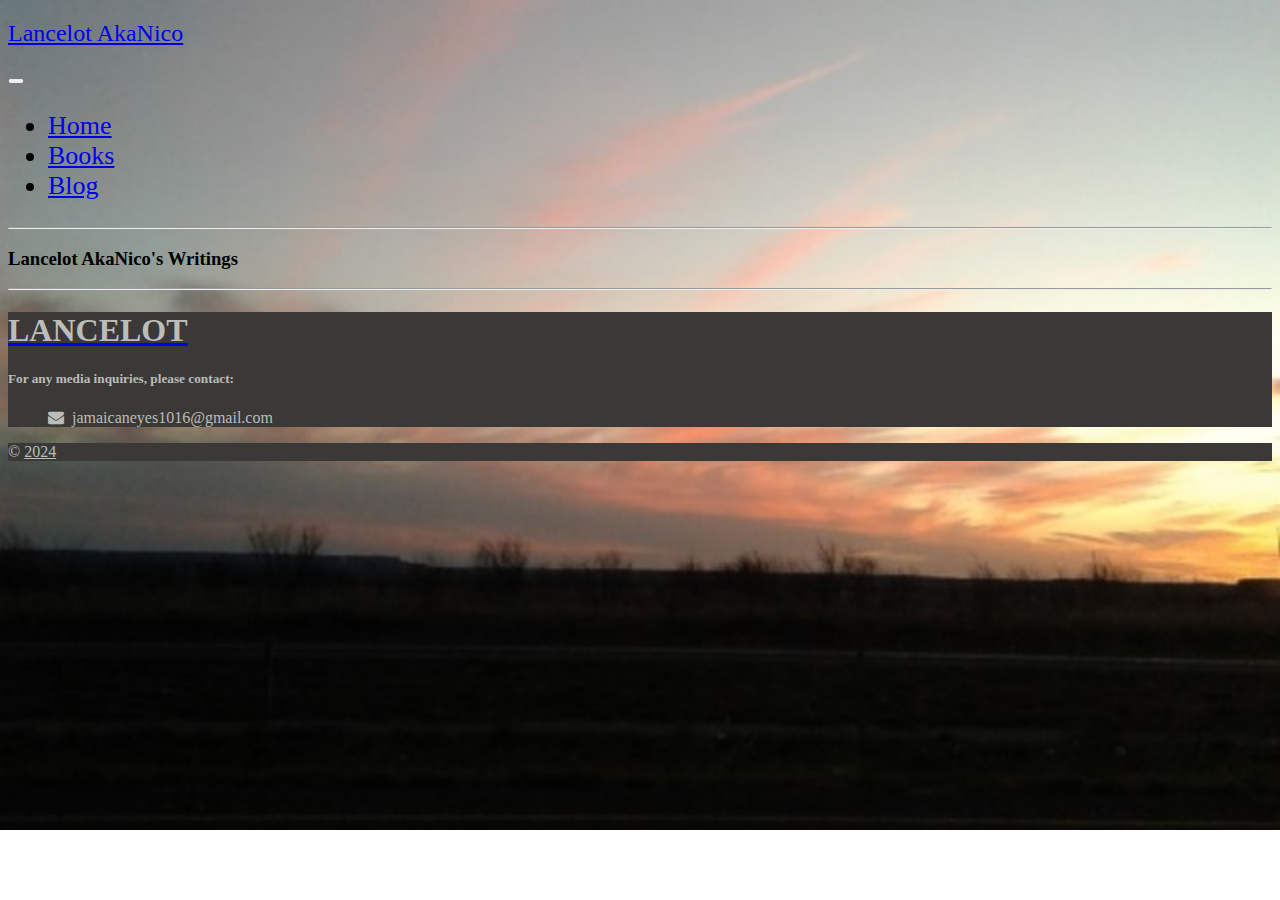
==== blog.html @ 88aa57b1 "light" ====
<!DOCTYPE html>
<html lang="en">

<head>
    <meta charset="UTF-8">
    <meta name="viewport" content="width=device-width, initial-scale=1.0">
    <title>Lancelot AkaNico's blog</title>
    <link rel="stylesheet" href="https://cdn.jsdelivr.net/npm/bootstrap@4.5.3/dist/css/bootstrap.min.css"
        integrity="sha384-TX8t27EcRE3e/ihU7zmQxVncDAy5uIKz4rEkgIXeMed4M0jlfIDPvg6uqKI2xXr2" crossorigin="anonymous">
    <link rel="stylesheet" href="style.css">
    <link rel="stylesheet" href="https://cdnjs.cloudflare.com/ajax/libs/font-awesome/4.7.0/css/font-awesome.min.css">
</head>

<body style="background-image: url(images/sundarkbase.jpeg);  background-repeat: no-repeat;background-size:cover;">
    <nav class="navbar   navbar-light navbar-expand-lg" style="background-color: rgb(0, 0, 0,0)!important;">
        <div class="container">
            <a href="index.html" class="navbar-brand">
                <h2 style="font-weight: 300;">Lancelot AkaNico</h2>
            </a>
            <button class="navbar-toggler" type="button" data-toggle="collapse" data-target="#navbarResponsive">
                <span class="navbar-toggler-icon"></span>
            </button>

            <div class="collapse  navbar-collapse" id="navbarResponsive">

                <ul class="navbar-nav ml-auto" style="font-size:26px">
                    <li class="nav-item"><a href="index.html" class="nav-link active">Home</a></li>
                    <li class="nav-item"><a href="index.html#booksection" class="nav-link active">Books</a></li>
                    <li class="nav-item"><a href="#" class="nav-link active">Blog</a></li>
                   
                </ul>
            </div>
        </div>
    </nav>

    <div class="container  col-lg-9">
        <main class="mt-1">
            <div id="for_rec" class="">
                <div class="list-group pt-3 me-5 rounded-0 list-group-horizontal ">
                    <hr>
                    <h3 class="text-center pb-3">Lancelot AkaNico's Writings</h3>
                    <hr>
                </div>
                <div class=" row row-cols-1 row-cols-md-3 g-4" id="csec">



                </div>
            </div>
        </main>

    </div>

 <!-- The Modal -->
  <div id="myModal" class="modal">
    <span class="close">&times;</span>
    
    <div class="modal-content">
     <p class="for_read"></p>
    </div>
  </div>

  <script  type = "text/javascript" src="script.js"></script>
  </body>

  
  <!-- start footer  -->
  <footer class="" id="contact" style="background-color: #3a3937;">
      <div class="container">
        <div class="row text-light text-center py-4 justify-content-center">
          <div class="col-sm-10 col-m-8 col-lg-6">
            <a href="login.php">
              <h1 class="pb-2 display-4 font-weight-bold" style="color: #bcbdb8;">LANCELOT</h1>
            </a>
                        <h5 style="color: #bcbdb8;">For any media inquiries, please contact:</h5>
            <!-- social media links to be inserted here -->
            <ul class="pt-3 list-unstyled font-weight-bold">
              <a style="color: #bcbdb8;" href="#"> <i class="fa fa-envelope">&nbsp;  jamaicaneyes1016@gmail.com&nbsp; &nbsp; </i></a>
              
            </ul>
          </div>
        </div>
      </div>
    </footer>
  <!-- end footer  -->

  <!-- Start Socket -->
    <div class="socket text-light text-center py-3" style="background-color: #3a3937;">
      <p style="color: #bcbdb8;">&copy; <a class="font-italic" style="color: #bcbdb8;" href="https://www.linkedin.com/in/tyreek-alexander-b142ba22a/" >2024</a></p>
    </div>


</html>
---- style.css ----
/* The Modal (background) */
.modal {
  display: none; /* Hidden by default */
  position: fixed; /* Stay in place */
  z-index: 1; /* Sit on top */
  padding-top: 10px; /* Location of the box */
  padding-bottom: 10px;
  left: 0;
  top: 0;
  width: 100%; /* Full width */
  height: 100%; /* Full height */
  overflow: auto; /* Enable scroll if needed */
  background-color: rgb(0,0,0); /* Fallback color */
  background-color: rgba(0,0,0,0.9); /* Black w/ opacity */
}

/* Modal Content (image) */
.modal-content {
  margin: auto;
  display: block;
  width: 80%;
  max-width: 700px;
}

/* Caption of Modal Image */
#caption {
  margin: auto;
  display: block;
  width: 80%;
  max-width: 700px;
  text-align: center;
  color: #ccc;
  padding: 10px 0;
  height: 150px;
}

/* Add Animation */
.modal-content, #caption {  
  animation-name: zoom;
  animation-duration: 0.6s;
}

@keyframes zoom {
  from {transform: scale(0.1)} 
  to {transform: scale(1)}
}

/* The Close Button */
.close {
  position: absolute;
  top: 15px;
  right: 35px;
  color: #f1f1f1;
  font-size: 40px;
  font-weight: bold;
  transition: 0.3s;
}

.close:hover,
.close:focus {
  color: #bbb;
  text-decoration: none;
  cursor: pointer;
}

/* 100% Image Width on Smaller Screens */
@media only screen and (max-width: 700px){
  .modal-content {
    width: 100%;
  }
}


#sunset{
    background-repeat: no-repeat;
    /* background-attachment: fixed; */
    background-size:cover;
  }

.bookplate{
  box-shadow: 0 0 1rem 0 rgba(0, 0, 0, .2); 
  position: relative;
  z-index: 1;
  background: inherit;
  overflow: hidden;
}

.bookplate:before{
  content: "";
  position: absolute;
  background: inherit;
  z-index: -1;
  top: 0;
  left: 0;
  right: 0;
  bottom: 0;
  box-shadow: inset 0 0 2000px rgba(255, 255, 255, 0.397);
  filter: blur(8px);
  margin: -20px;
}

.lean1{
  /* transform: perspective(100em) rotateX(30deg) rotateZ(10deg) skewY(-17deg) rotateY(-120deg) ; */
}

.lean{
  transform: perspective(100em) rotateX(30deg) rotateZ(10deg) skewY(17deg) rotateY(-20deg);
}
.floating-img{

  transform: translateY(-5%);
  animation: float 7.5s infinite;
  transition: ease 9.5s;
  overflow: hidden;
	box-shadow: 0 5px 15px 0px rgba(0, 0, 0, 0.6);
	transform: translatey(0px);
	animation: float 2s ease-in-out infinite;


}



/* Gradient*/
.movingGradient {
  background: linear-gradient(270deg, #51504d,green, gold,#51504d);
  background-size: 600% 600%;

  -webkit-animation: AnimationName 13s ease infinite;
  -moz-animation: AnimationName 13s ease infinite;
  animation: AnimationName 13s ease infinite;
}

@keyframes float {
	0% {
		box-shadow: 0 5px 15px 0px rgba(193, 191, 191, 0.8);
		transform: translatey(0px);
	}
	50% {
		box-shadow: 0 25px 15px 0px rgba(155, 153, 153, 0.3);
		transform: translatey(-20px);
	}
	100% {
		box-shadow: 0 5px 15px 0px rgba(213, 211, 211, 0.8);
		transform: translatey(0px);
	}
}



@-webkit-keyframes AnimationName {
  0%{background-position:0% 50%}
  50%{background-position:100% 50%}
  100%{background-position:0% 50%}
}
@-moz-keyframes AnimationName {
  0%{background-position:0% 50%}
  50%{background-position:100% 50%}
  100%{background-position:0% 50%}
}
@keyframes AnimationName {
  0%{background-position:0% 50%}
  50%{background-position:100% 50%}
  100%{background-position:0% 50%}
}


/* Extra small devices (portrait phones, less than 576px) */
@media (max-width: 575.98px) { 
    #pic1{
      display: none;
    }
    #picspace{
      padding: 0rem!important;
      margin: 0rem!important; 
    }
  #tword{
    font-size: 3.5rem!important;
  }
    #gap{
      padding-top: 0rem!important;
      margin-top: 0rem!important;  
      /* padding-bottom: 0rem; */
    }

    #title{
      font-weight:300!important;  
    }
  
    #container{
      width: 100%!important;
    }
  
   }





.animate-character
{
  background-image: linear-gradient(
    -225deg,
    #3a3937 0%,
    rgb(2, 93, 2) 29%,
    rgb(177, 151, 1) 67%,
    #3a3937 100%
  );
  background-size: 200% auto;
  background-clip: text;
  -webkit-background-clip: text;
  -webkit-text-fill-color: transparent;
  animation: textclip 6s linear infinite;

}

@keyframes textclip {
  to {
    background-position: 200% center;
  }
}
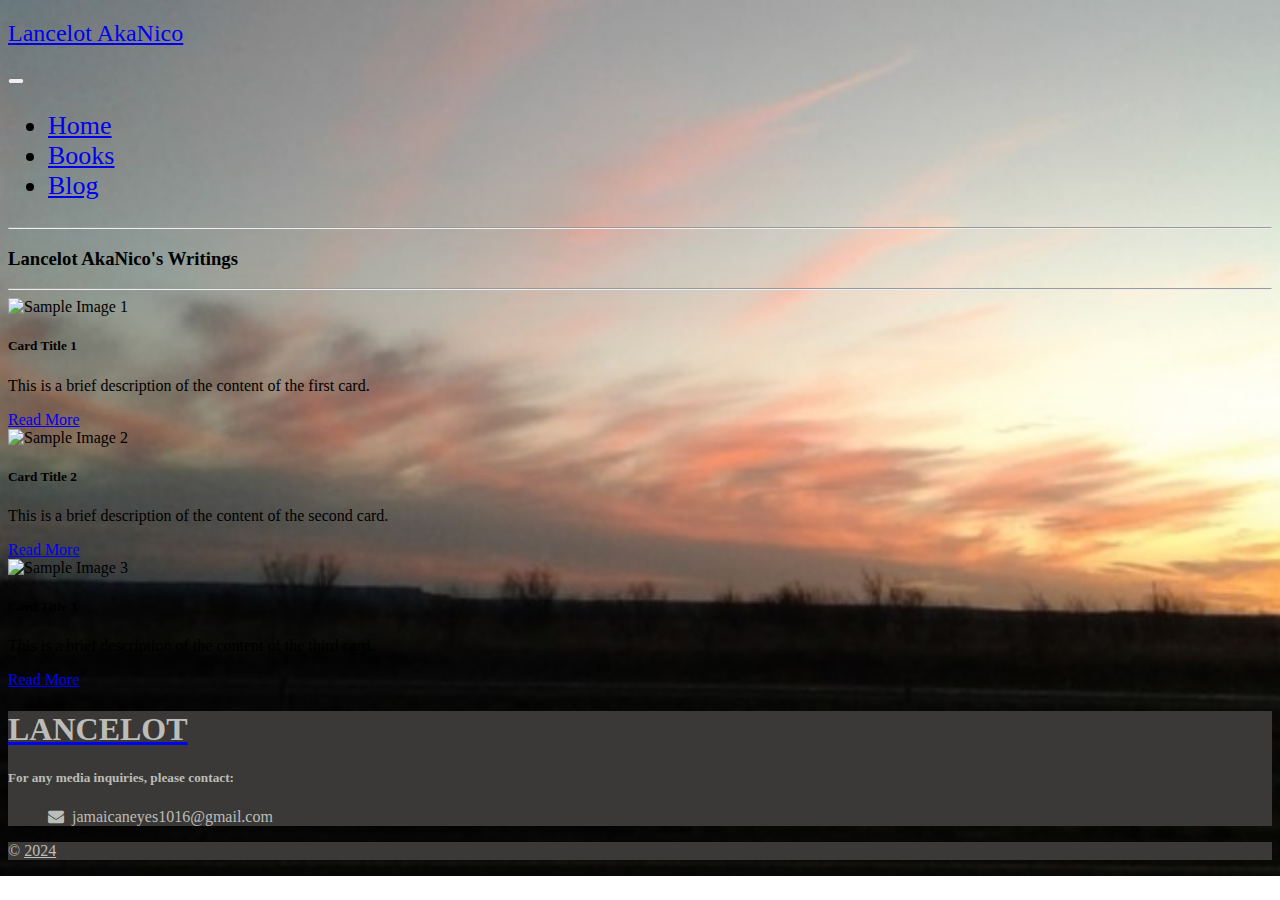
==== commit 2762e385: "cards" ====
--- a/blog.html
+++ b/blog.html
@@ -40,9 +40,40 @@
                     <hr>
                     <h3 class="text-center pb-3">Lancelot AkaNico's Writings</h3>
                     <hr>
+                    
                 </div>
-                <div class=" row row-cols-1 row-cols-md-3 g-4" id="csec">
-
+                <div class="row">
+                  <div class="col-md-4">
+                    <div class="card mb-4 shadow-sm">
+                      <img src="images/sample1.jpg" class="card-img-top" alt="Sample Image 1">
+                      <div class="card-body">
+                        <h5 class="card-title">Card Title 1</h5>
+                        <p class="card-text">This is a brief description of the content of the first card.</p>
+                        <a href="#" class="btn btn-primary">Read More</a>
+                      </div>
+                    </div>
+                  </div>
+                  <div class="col-md-4">
+                    <div class="card mb-4 shadow-sm">
+                      <img src="images/sample2.jpg" class="card-img-top" alt="Sample Image 2">
+                      <div class="card-body">
+                        <h5 class="card-title">Card Title 2</h5>
+                        <p class="card-text">This is a brief description of the content of the second card.</p>
+                        <a href="#" class="btn btn-primary">Read More</a>
+                      </div>
+                    </div>
+                  </div>
+                  <div class="col-md-4">
+                    <div class="card mb-4 shadow-sm">
+                      <img src="images/sample3.jpg" class="card-img-top" alt="Sample Image 3">
+                      <div class="card-body">
+                        <h5 class="card-title">Card Title 3</h5>
+                        <p class="card-text">This is a brief description of the content of the third card.</p>
+                        <a href="#" class="btn btn-primary">Read More</a>
+                      </div>
+                    </div>
+                  </div>
+                </div>
 
 
                 </div>
@@ -51,17 +82,7 @@
 
     </div>
 
- <!-- The Modal -->
-  <div id="myModal" class="modal">
-    <span class="close">&times;</span>
-    
-    <div class="modal-content">
-     <p class="for_read"></p>
-    </div>
-  </div>
 
-  <script  type = "text/javascript" src="script.js"></script>
-  </body>
 
   
   <!-- start footer  -->
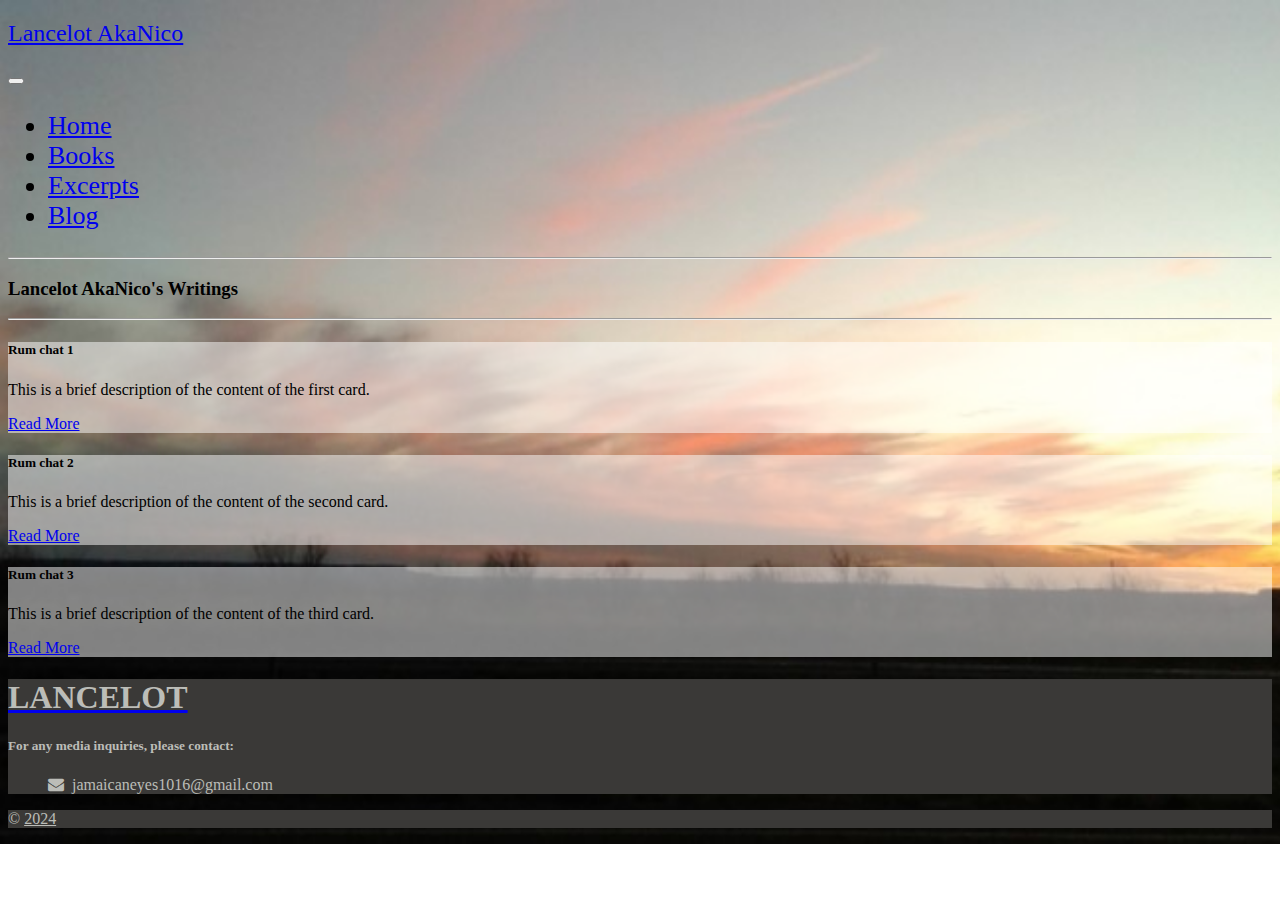
==== commit 07d5d495: "temp" ====
--- a/blog.html
+++ b/blog.html
@@ -24,8 +24,9 @@
             <div class="collapse  navbar-collapse" id="navbarResponsive">
 
                 <ul class="navbar-nav ml-auto" style="font-size:26px">
-                    <li class="nav-item"><a href="index.html" class="nav-link active">Home</a></li>
-                    <li class="nav-item"><a href="index.html#booksection" class="nav-link active">Books</a></li>
+                    <li class="nav-item"><a href="index.html" class="nav-link ">Home</a></li>
+                    <li class="nav-item"><a href="index.html#booksection" class="nav-link ">Books</a></li>
+                    <li class="nav-item"><a href="ex.html" class="nav-link ">Excerpts</a></li>
                     <li class="nav-item"><a href="#" class="nav-link active">Blog</a></li>
                    
                 </ul>
@@ -44,34 +45,34 @@
                 </div>
                 <div class="row">
                   <div class="col-md-4">
-                    <div class="card mb-4 shadow-sm">
-                      <img src="images/sample1.jpg" class="card-img-top" alt="Sample Image 1">
+                    <div class="card mb-4 shadow-sm" style="background-color: rgba(255, 255, 255, 0.5);">
+                      <!-- <img src="images/sample1.jpg" class="card-img-top" alt="Sample Image 1"> -->
                       <div class="card-body">
-                        <h5 class="card-title">Card Title 1</h5>
-                        <p class="card-text">This is a brief description of the content of the first card.</p>
-                        <a href="#" class="btn btn-primary">Read More</a>
+                      <h5 class="card-title">Rum chat 1</h5>
+                      <p class="card-text">This is a brief description of the content of the first card.</p>
+                      <a href="#" class="btn btn-primary">Read More</a>
                       </div>
                     </div>
                   </div>
                   <div class="col-md-4">
-                    <div class="card mb-4 shadow-sm">
-                      <img src="images/sample2.jpg" class="card-img-top" alt="Sample Image 2">
-                      <div class="card-body">
-                        <h5 class="card-title">Card Title 2</h5>
-                        <p class="card-text">This is a brief description of the content of the second card.</p>
-                        <a href="#" class="btn btn-primary">Read More</a>
-                      </div>
+                  <div class="card mb-4 shadow-sm" style="background-color: rgba(255, 255, 255, 0.5);">
+                    <!-- <img src="images/sample2.jpg" class="card-img-top" alt="Sample Image 2"> -->
+                    <div class="card-body">
+                    <h5 class="card-title">Rum chat 2</h5>
+                    <p class="card-text">This is a brief description of the content of the second card.</p>
+                    <a href="#" class="btn btn-primary">Read More</a>
                     </div>
                   </div>
+                  </div>
                   <div class="col-md-4">
-                    <div class="card mb-4 shadow-sm">
-                      <img src="images/sample3.jpg" class="card-img-top" alt="Sample Image 3">
-                      <div class="card-body">
-                        <h5 class="card-title">Card Title 3</h5>
-                        <p class="card-text">This is a brief description of the content of the third card.</p>
-                        <a href="#" class="btn btn-primary">Read More</a>
-                      </div>
+                  <div class="card mb-4 shadow-sm" style="background-color: rgba(255, 255, 255, 0.5);">
+                    <!-- <img src="images/sample3.jpg" class="card-img-top" alt="Sample Image 3"> -->
+                    <div class="card-body">
+                    <h5 class="card-title">Rum chat 3</h5>
+                    <p class="card-text">This is a brief description of the content of the third card.</p>
+                    <a href="#" class="btn btn-primary">Read More</a>
                     </div>
+                  </div>
                   </div>
                 </div>
 
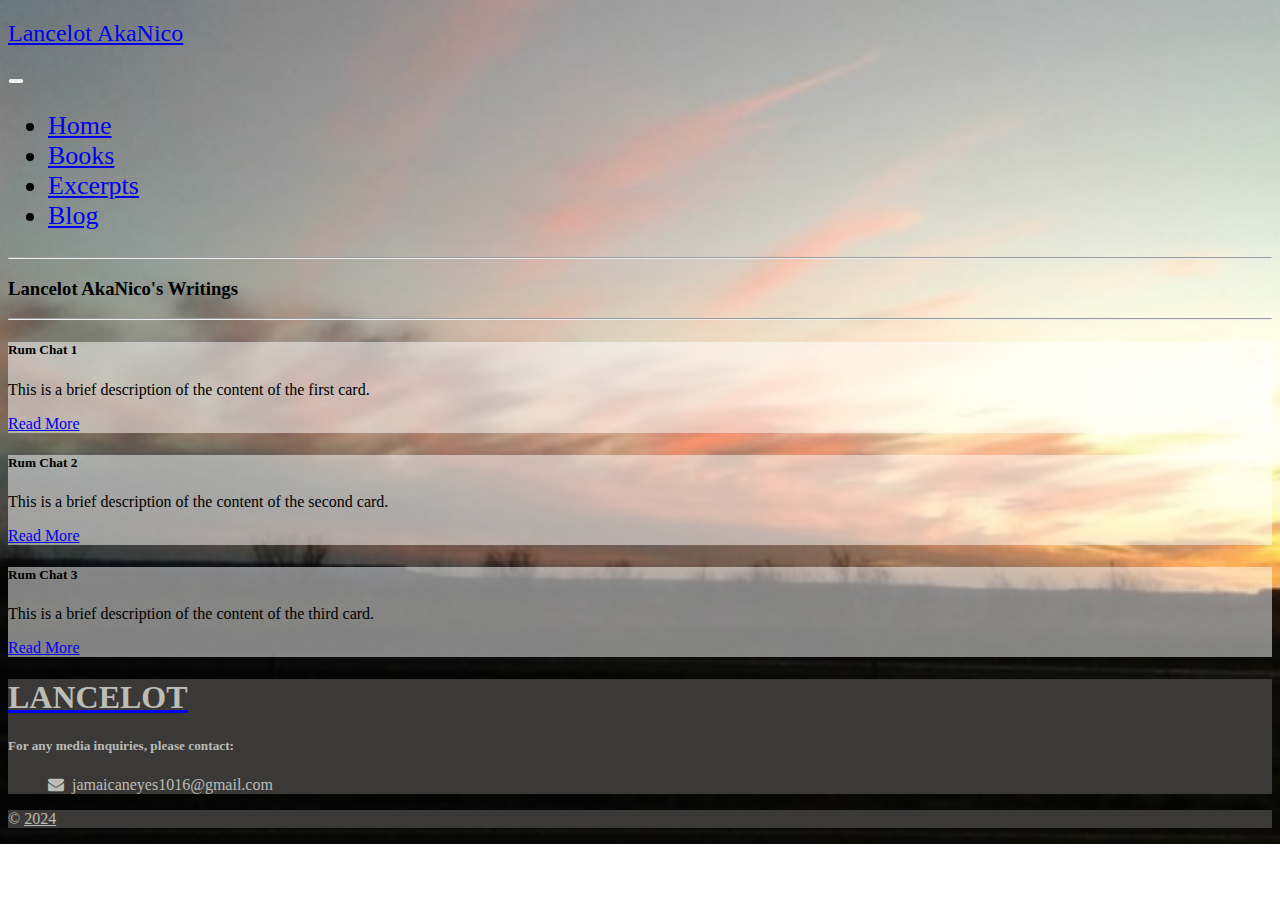
==== commit adbba173: "Update blog.html" ====
--- a/blog.html
+++ b/blog.html
@@ -48,7 +48,7 @@
                     <div class="card mb-4 shadow-sm" style="background-color: rgba(255, 255, 255, 0.5);">
                       <!-- <img src="images/sample1.jpg" class="card-img-top" alt="Sample Image 1"> -->
                       <div class="card-body">
-                      <h5 class="card-title">Rum chat 1</h5>
+                      <h5 class="card-title">Rum Chat 1</h5>
                       <p class="card-text">This is a brief description of the content of the first card.</p>
                       <a href="#" class="btn btn-primary">Read More</a>
                       </div>
@@ -58,7 +58,7 @@
                   <div class="card mb-4 shadow-sm" style="background-color: rgba(255, 255, 255, 0.5);">
                     <!-- <img src="images/sample2.jpg" class="card-img-top" alt="Sample Image 2"> -->
                     <div class="card-body">
-                    <h5 class="card-title">Rum chat 2</h5>
+                    <h5 class="card-title">Rum Chat 2</h5>
                     <p class="card-text">This is a brief description of the content of the second card.</p>
                     <a href="#" class="btn btn-primary">Read More</a>
                     </div>
@@ -68,7 +68,7 @@
                   <div class="card mb-4 shadow-sm" style="background-color: rgba(255, 255, 255, 0.5);">
                     <!-- <img src="images/sample3.jpg" class="card-img-top" alt="Sample Image 3"> -->
                     <div class="card-body">
-                    <h5 class="card-title">Rum chat 3</h5>
+                    <h5 class="card-title">Rum Chat 3</h5>
                     <p class="card-text">This is a brief description of the content of the third card.</p>
                     <a href="#" class="btn btn-primary">Read More</a>
                     </div>
@@ -112,4 +112,4 @@
     </div>
 
 
-</html>+</html>
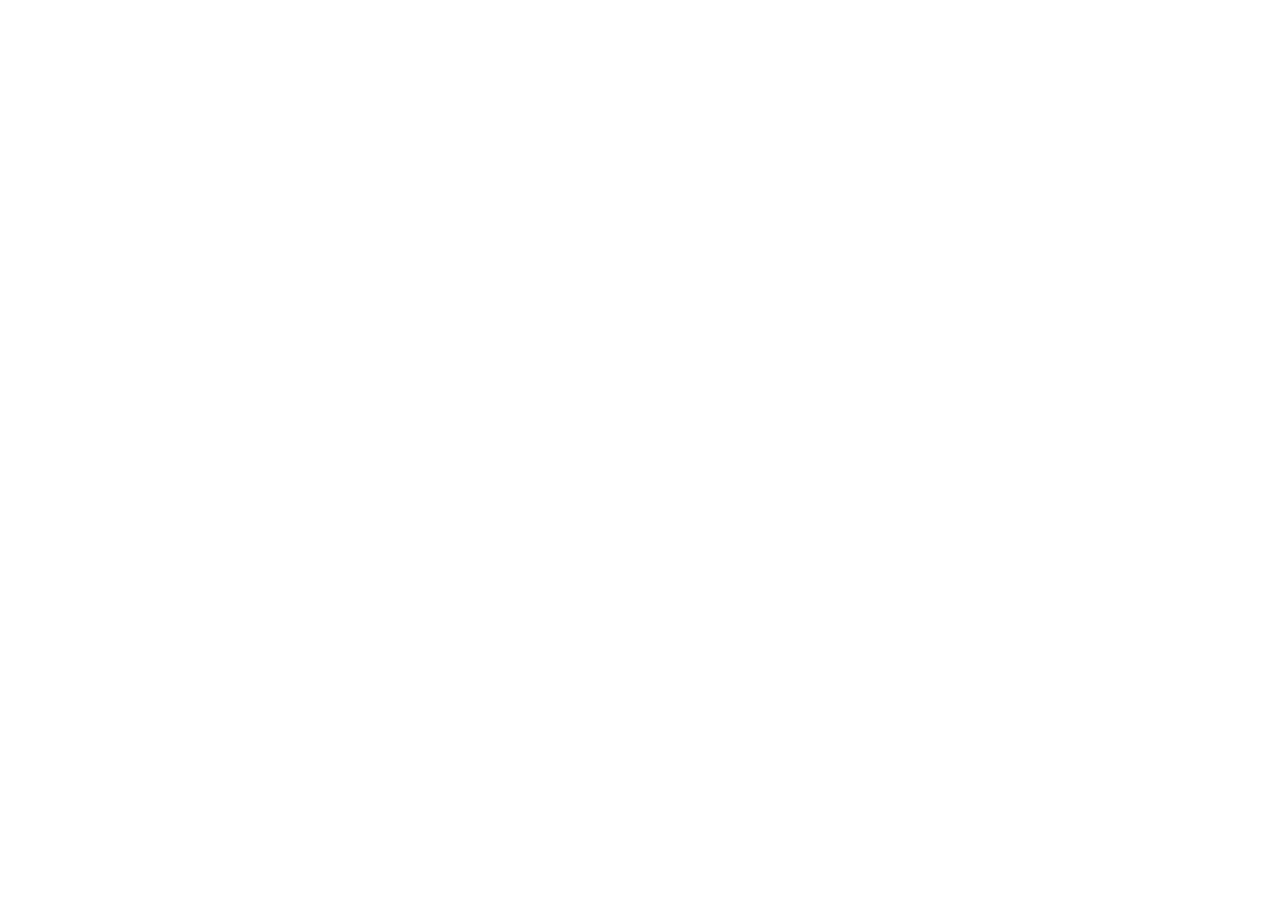
==== commit b2a62ca1: "blog" ====
--- a/blog.html
+++ b/blog.html
@@ -1,115 +1,10 @@
 <!DOCTYPE html>
 <html lang="en">
-
 <head>
-    <meta charset="UTF-8">
-    <meta name="viewport" content="width=device-width, initial-scale=1.0">
-    <title>Lancelot AkaNico's blog</title>
-    <link rel="stylesheet" href="https://cdn.jsdelivr.net/npm/bootstrap@4.5.3/dist/css/bootstrap.min.css"
-        integrity="sha384-TX8t27EcRE3e/ihU7zmQxVncDAy5uIKz4rEkgIXeMed4M0jlfIDPvg6uqKI2xXr2" crossorigin="anonymous">
-    <link rel="stylesheet" href="style.css">
-    <link rel="stylesheet" href="https://cdnjs.cloudflare.com/ajax/libs/font-awesome/4.7.0/css/font-awesome.min.css">
+  <meta http-equiv="refresh" content="0; url=https://medium.com/@jamaicaneyes1016">
+  <title>Redirecting...</title>
 </head>
-
-<body style="background-image: url(images/sundarkbase.jpeg);  background-repeat: no-repeat;background-size:cover;">
-    <nav class="navbar   navbar-light navbar-expand-lg" style="background-color: rgb(0, 0, 0,0)!important;">
-        <div class="container">
-            <a href="index.html" class="navbar-brand">
-                <h2 style="font-weight: 300;">Lancelot AkaNico</h2>
-            </a>
-            <button class="navbar-toggler" type="button" data-toggle="collapse" data-target="#navbarResponsive">
-                <span class="navbar-toggler-icon"></span>
-            </button>
-
-            <div class="collapse  navbar-collapse" id="navbarResponsive">
-
-                <ul class="navbar-nav ml-auto" style="font-size:26px">
-                    <li class="nav-item"><a href="index.html" class="nav-link ">Home</a></li>
-                    <li class="nav-item"><a href="index.html#booksection" class="nav-link ">Books</a></li>
-                    <li class="nav-item"><a href="ex.html" class="nav-link ">Excerpts</a></li>
-                    <li class="nav-item"><a href="#" class="nav-link active">Blog</a></li>
-                   
-                </ul>
-            </div>
-        </div>
-    </nav>
-
-    <div class="container  col-lg-9">
-        <main class="mt-1">
-            <div id="for_rec" class="">
-                <div class="list-group pt-3 me-5 rounded-0 list-group-horizontal ">
-                    <hr>
-                    <h3 class="text-center pb-3">Lancelot AkaNico's Writings</h3>
-                    <hr>
-                    
-                </div>
-                <div class="row">
-                  <div class="col-md-4">
-                    <div class="card mb-4 shadow-sm" style="background-color: rgba(255, 255, 255, 0.5);">
-                      <!-- <img src="images/sample1.jpg" class="card-img-top" alt="Sample Image 1"> -->
-                      <div class="card-body">
-                      <h5 class="card-title">Rum Chat 1</h5>
-                      <p class="card-text">This is a brief description of the content of the first card.</p>
-                      <a href="#" class="btn btn-primary">Read More</a>
-                      </div>
-                    </div>
-                  </div>
-                  <div class="col-md-4">
-                  <div class="card mb-4 shadow-sm" style="background-color: rgba(255, 255, 255, 0.5);">
-                    <!-- <img src="images/sample2.jpg" class="card-img-top" alt="Sample Image 2"> -->
-                    <div class="card-body">
-                    <h5 class="card-title">Rum Chat 2</h5>
-                    <p class="card-text">This is a brief description of the content of the second card.</p>
-                    <a href="#" class="btn btn-primary">Read More</a>
-                    </div>
-                  </div>
-                  </div>
-                  <div class="col-md-4">
-                  <div class="card mb-4 shadow-sm" style="background-color: rgba(255, 255, 255, 0.5);">
-                    <!-- <img src="images/sample3.jpg" class="card-img-top" alt="Sample Image 3"> -->
-                    <div class="card-body">
-                    <h5 class="card-title">Rum Chat 3</h5>
-                    <p class="card-text">This is a brief description of the content of the third card.</p>
-                    <a href="#" class="btn btn-primary">Read More</a>
-                    </div>
-                  </div>
-                  </div>
-                </div>
-
-
-                </div>
-            </div>
-        </main>
-
-    </div>
-
-
-
-  
-  <!-- start footer  -->
-  <footer class="" id="contact" style="background-color: #3a3937;">
-      <div class="container">
-        <div class="row text-light text-center py-4 justify-content-center">
-          <div class="col-sm-10 col-m-8 col-lg-6">
-            <a href="login.php">
-              <h1 class="pb-2 display-4 font-weight-bold" style="color: #bcbdb8;">LANCELOT</h1>
-            </a>
-                        <h5 style="color: #bcbdb8;">For any media inquiries, please contact:</h5>
-            <!-- social media links to be inserted here -->
-            <ul class="pt-3 list-unstyled font-weight-bold">
-              <a style="color: #bcbdb8;" href="#"> <i class="fa fa-envelope">&nbsp;  jamaicaneyes1016@gmail.com&nbsp; &nbsp; </i></a>
-              
-            </ul>
-          </div>
-        </div>
-      </div>
-    </footer>
-  <!-- end footer  -->
-
-  <!-- Start Socket -->
-    <div class="socket text-light text-center py-3" style="background-color: #3a3937;">
-      <p style="color: #bcbdb8;">&copy; <a class="font-italic" style="color: #bcbdb8;" href="https://www.linkedin.com/in/tyreek-alexander-b142ba22a/" >2024</a></p>
-    </div>
-
-
-</html>
+<body>
+  <p>If you are not redirected automatically, follow this <a href="https://medium.com/@jamaicaneyes1016">link</a>.</p>
+</body>
+</html>